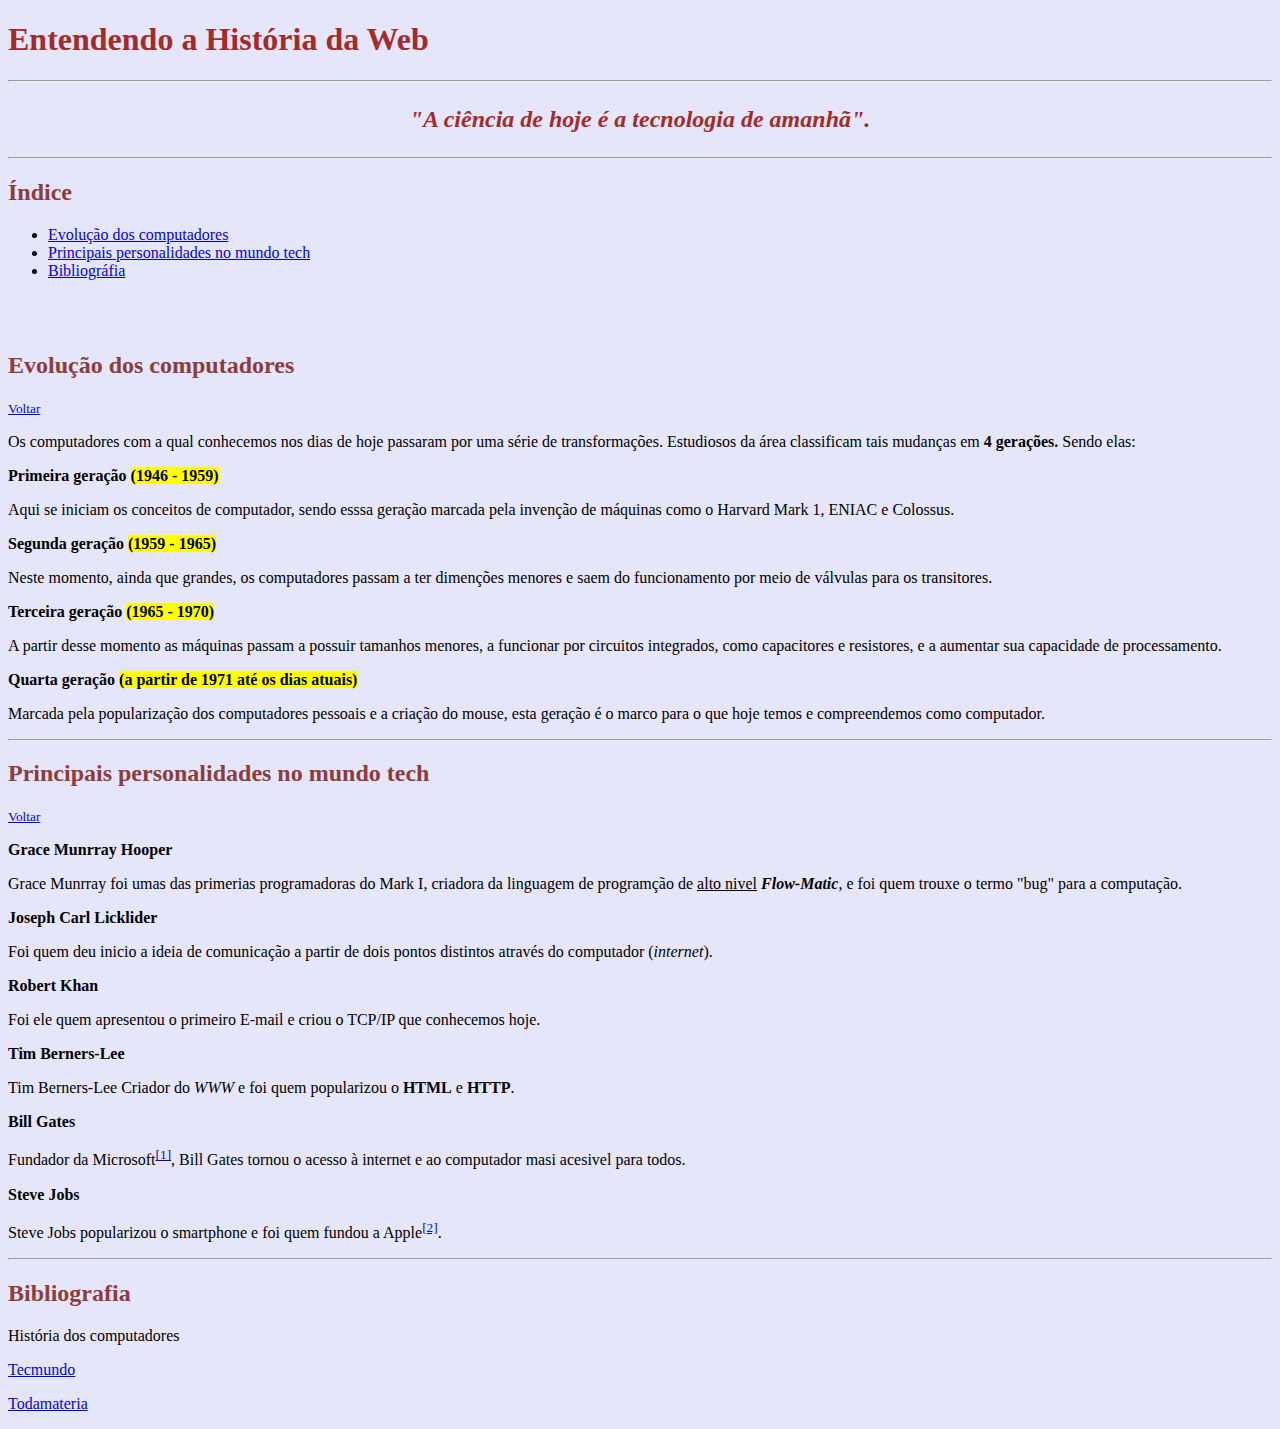
==== Desafio_de_Projeto/HTML/HTML_Desafio1/index.html @ 05e963a0 "Salvo novas anotações das aulas e adição de pasta com o primeiro desafio de projeto de HTML." ====
<!DOCTYPE html>
<html lang="pt-br">

<head>
    <meta charset="UTF-8">
    <meta http-equiv="X-UA-Compatible" content="IE=edge">
    <meta name="viewport" content="width=device-width, initial-scale=1.0">
    <title>Entendendo a História da Web</title> 
    <style>
        body{
            background-color: lavender;
        }
    </style>
</head>

<body>
    <h1 id="inicio" style="color:brown;">Entendendo a História da Web</h1><hr>
    <h2 style="text-align: center; color: brown;" ><i><blockquote>"A ciência de hoje é a tecnologia de amanhã".</blockquote></i></h2><hr>
    <h2 style="color: rgb(141, 60, 60);">Índice</h2>
    <nav>
        <ul>
            <li><a href="#evolução">Evolução dos computadores</a></li>
            <li><a href="#personalidades">Principais personalidades no mundo tech</a></li>
            <li><a href="#bibliografia">Bibliográfia</a></li>
        </ul>
    </nav><br><br>

    <section id="evolução">
        <h2 style="color: rgb(141, 60, 60);">Evolução dos computadores</h2>
        <small><a href="#inicio">Voltar</a></small>
        <p>Os computadores com a qual conhecemos nos dias de hoje passaram por uma série de transformações. Estudiosos da área classificam tais mudanças em <strong>4 gerações.</strong> Sendo elas:</p>
        <p><strong>Primeira geração <mark>(1946 - 1959)</mark></strong></p>
        <p>Aqui se iniciam os conceitos de computador, sendo esssa geração marcada pela invenção de máquinas como o Harvard Mark 1, ENIAC e Colossus.</p>
        <p><strong>Segunda geração <mark>(1959 - 1965)</mark></strong></p>
        <p>Neste momento, ainda que grandes, os computadores passam a ter dimenções menores e saem do funcionamento por meio de válvulas para os transitores.</p>
        <p><strong>Terceira geração <mark>(1965 - 1970)</mark></strong></p>
        <p>A partir desse momento as máquinas passam a possuir tamanhos menores, a funcionar por circuitos integrados, como capacitores e resistores, e a aumentar sua capacidade de processamento.</p>
        <p><strong>Quarta geração <mark>(a partir de 1971 até os dias atuais)</mark></strong></p>
        <p>Marcada pela popularização dos computadores pessoais e a criação do mouse, esta geração é o marco para o que hoje temos e compreendemos como computador.</p>
    </section><hr>

    <section id="personalidades">
        <h2 style="color: rgb(141, 60, 60);">Principais personalidades no mundo tech</h2>
        <small><a href="#inicio">Voltar</a></small>
        <p><strong>Grace Munrray Hooper</strong></p>
        <p>Grace Munrray foi umas das primerias programadoras do Mark I, criadora da linguagem de programção de <u>alto nivel</u> <strong><i>Flow-Matic</i></strong>, e foi quem trouxe o termo "bug" para a computação.</p>
        <p><strong>Joseph Carl Licklider</strong></p>
        <p>Foi quem deu inicio a ideia de comunicação a partir de dois pontos distintos através do computador (<i>internet</i>).</p>
        <p><strong>Robert Khan</strong></p>
        <p>Foi ele quem apresentou o primeiro E-mail e criou o TCP/IP que conhecemos hoje.</p>
        <p><strong>Tim Berners-Lee</strong></p>
        <p>Tim Berners-Lee Criador do <i>WWW</i> e foi quem popularizou o <strong>HTML</strong> e <strong>HTTP</strong>.</p>
        <p><strong>Bill Gates</strong></p>
        <p>Fundador da Microsoft<sup><a href="#">[1]</a></sup>, Bill Gates tornou o acesso à internet e ao computador masi acesivel para todos.</p>
        <p><strong>Steve Jobs</strong></p>
        <p>Steve Jobs popularizou o smartphone e foi quem fundou a Apple<sup><a href="#">[2]</a></sup>.</p>
    </section><hr>
    
    <section id="bibliografia">
        <h2 style="color: rgb(141, 60, 60);">Bibliografia</h2>
        <p>História dos computadores</p>
        <p><a href="https://www.tecmundo.com.br/tecnologia-da-informacao/1697-a-historia-dos-computadores-e-da-computacao.htm">Tecmundo</a></p>
        <p><a href="https://www.todamateria.com.br/historia-e-evolucao-dos-computadores/">Todamateria</a></p>
    </section>
</body>

</html>
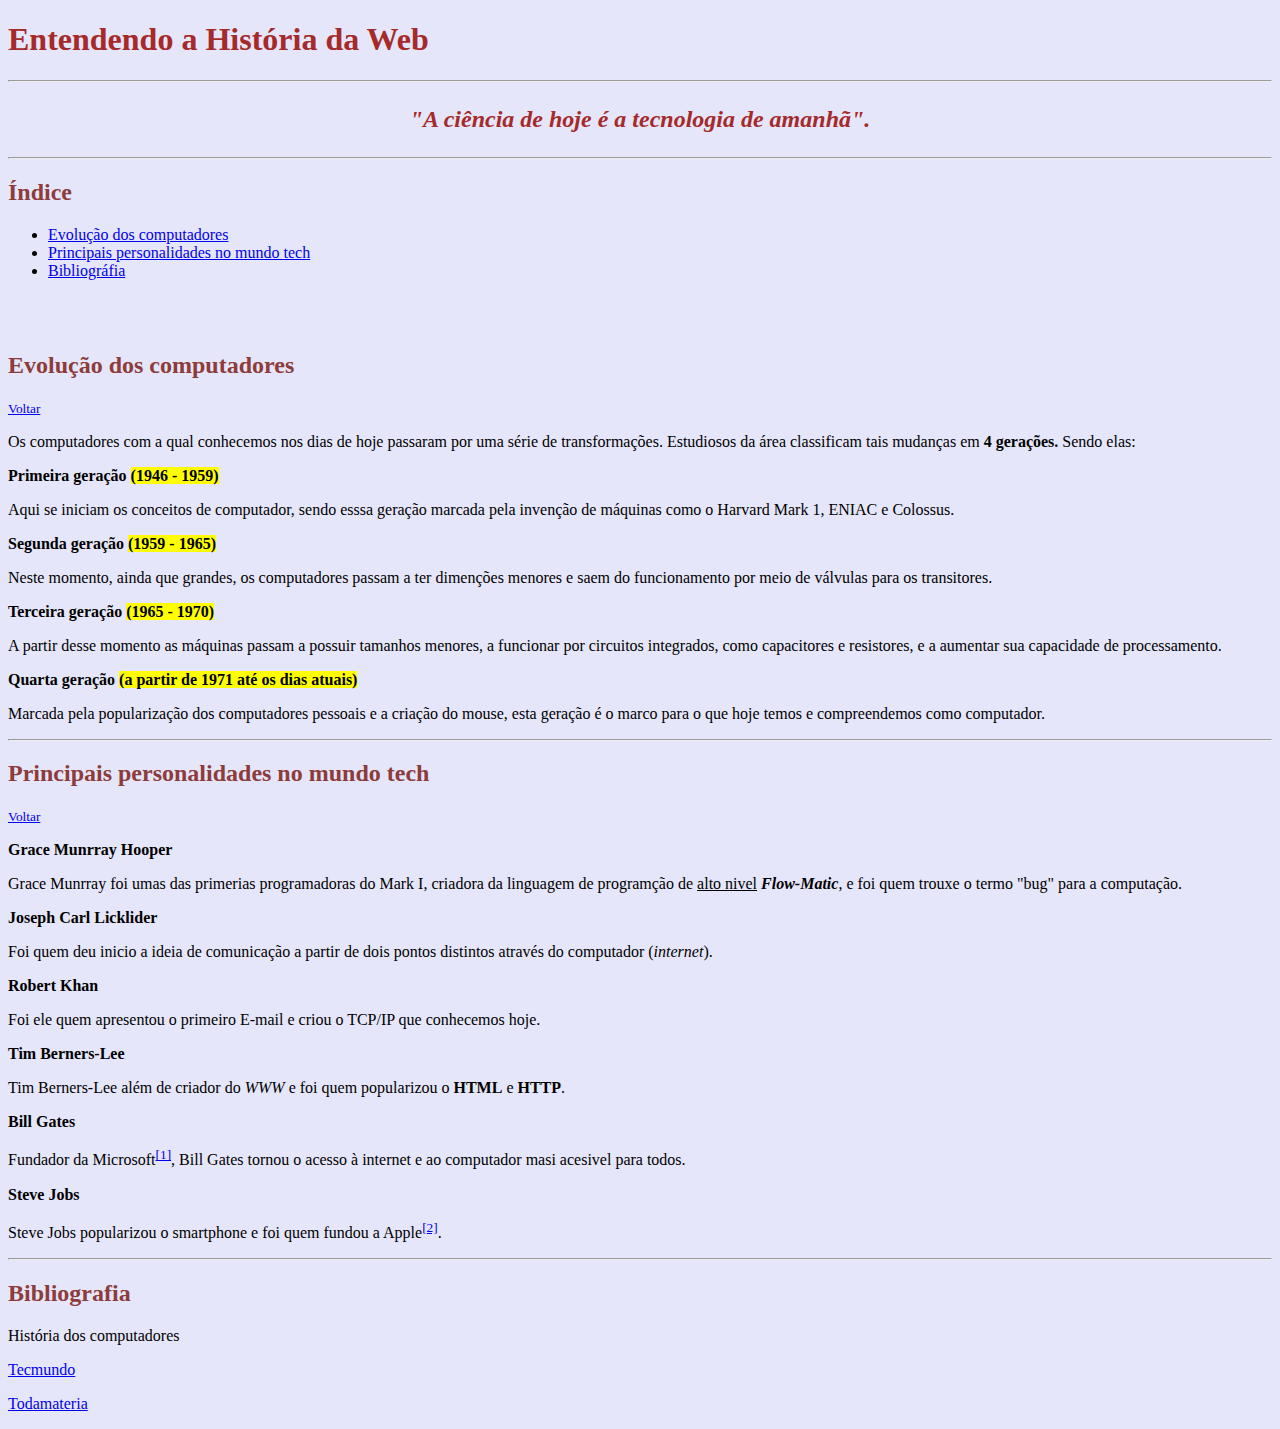
==== commit 2d61d830: "Update index.html" ====
--- a/Desafio_de_Projeto/HTML/HTML_Desafio1/index.html
+++ b/Desafio_de_Projeto/HTML/HTML_Desafio1/index.html
@@ -49,7 +49,7 @@
         <p><strong>Robert Khan</strong></p>
         <p>Foi ele quem apresentou o primeiro E-mail e criou o TCP/IP que conhecemos hoje.</p>
         <p><strong>Tim Berners-Lee</strong></p>
-        <p>Tim Berners-Lee Criador do <i>WWW</i> e foi quem popularizou o <strong>HTML</strong> e <strong>HTTP</strong>.</p>
+        <p>Tim Berners-Lee além de criador do <i>WWW</i> e foi quem popularizou o <strong>HTML</strong> e <strong>HTTP</strong>.</p>
         <p><strong>Bill Gates</strong></p>
         <p>Fundador da Microsoft<sup><a href="#">[1]</a></sup>, Bill Gates tornou o acesso à internet e ao computador masi acesivel para todos.</p>
         <p><strong>Steve Jobs</strong></p>
@@ -64,4 +64,4 @@
     </section>
 </body>
 
-</html>+</html>
